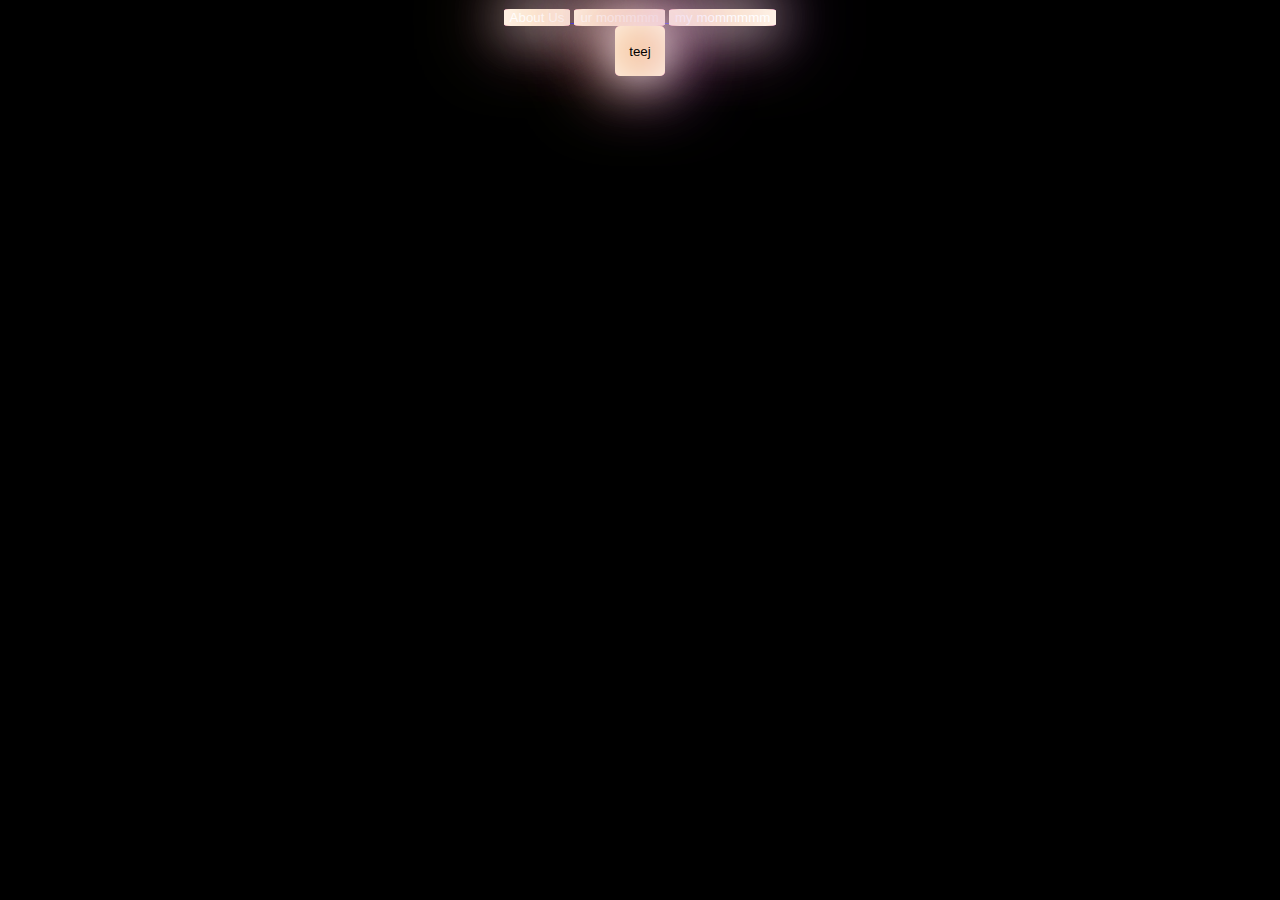
==== index.html @ d95a6d3c "first commit" ====
<!DOCTYPE html>
<html lang="en">
  <head>
    <meta charset="UTF-8" />
    <meta http-equiv="X-UA-Compatible" content="IE=edge" />
    <meta name="viewport" content="width=device-width, initial-scale=1.0" />
    <link rel="stylesheet" href="./styles/siteStyles.css" />
    <title>Tarin + Matthew James</title>
  </head>
  <body>
    <header>
      <nav>
        <a href="./pages/aboutUs.html">
          <button>About Us</button>
        </a>
        <a href="#">
          <button>ur mommmm</button>
        </a>
        <a href="#">
          <button>my mommmmm</button>
        </a>
      </nav>
    </header>
    <main>
      <button class="button">teej</button>
    </main>
    <footer></footer>
  </body>
</html>
---- styles/siteStyles.css ----
:root{
    --white:rgb(255, 255, 255);
    --orange:rgb(251, 174, 67);
    --purple:rgb(169, 64, 248);
    --white_dimmed: rgba(255, 255, 255, 0.8);
    --orange-dimmed: rgb(254, 174, 62);
    --purple-dimmed: rgb(155, 23, 255);
    
}

body {
    text-align: center;
    background-color: black;
}

.button {
    width: 50px;
    height: 50px;
    border-radius: 10%;
    border: none;
    box-shadow:
      inset 0 0 50px var(--white),      /* inner white */
      inset 20px 0 80px var(--orange),   /* inner left orange short */
      inset -20px 0 80px var(--purple),  /* inner right purple short */
      inset 20px 0 300px var(--orange),  /* inner left orange broad */
      inset -20px 0 300px var(--purple), /* inner right purple broad */
      0 0 50px var(--white),            /* outer white */
      -10px 0 80px var(--orange),        /* outer left orange */
      10px 0 80px var(--purple);         /* outer right purple */
}
.button:hover {
    box-shadow:
      inset 0 0 50px var(--white_dimmed),      /* inner white--white_dimmed */
      inset 20px 0 80px var(--orange-dimmed),   /* inner left orange--orange-dimmed short */
      inset -20px 0 80px var(--purple-dimmed),  /* inner right purple-dimmed short */
      inset 20px 0 300px var(--orange-dimmed),  /* inner left orange--orange-dimmed broad */
      inset -20px 0 300px var(--purple-dimmed), /* inner right purple-dimmed broad */
      0 0 50px var(--white_dimmed),            /* outer white--white_dimmed */
      -10px 0 80px var(--orange-dimmed),        /* outer left orange--orange-dimmed */
      10px 0 80px var(--purple-dimmed);         /* outer right purple-dimmed */ 
    cursor: grab;
}
cursor {
    color: white;
    
}

nav button {
    text-align: center;
    color: var(--white);
    border-radius: 10%;
    border: none;
    box-shadow:
      inset 0 0 50px var(--white),      /* inner white */
      inset 20px 0 80px var(--orange),   /* inner left orange short */
      inset -20px 0 80px var(--purple),  /* inner right purple short */
      inset 20px 0 300px var(--orange),  /* inner left orange broad */
      inset -20px 0 300px var(--purple), /* inner right purple broad */
      0 0 50px var(--white),            /* outer white */
      -10px 0 80px var(--orange),        /* outer left orange */
      10px 0 80px var(--purple);         /* outer right purple */
    
}
nav button a {
    text-decoration: none;
}

nav button:nth-child(even){
    background-color: var(--orange)
}

nav button:hover:nth-child(even) {
    background-color: var(--purple);
    color: var(--orange)
}

nav button:nth-child(odd){
    background-color: var(--purple)
}
nav button:hover:nth-child(odd){
    background-color: var(--orange);
    color:var(--purple)
}
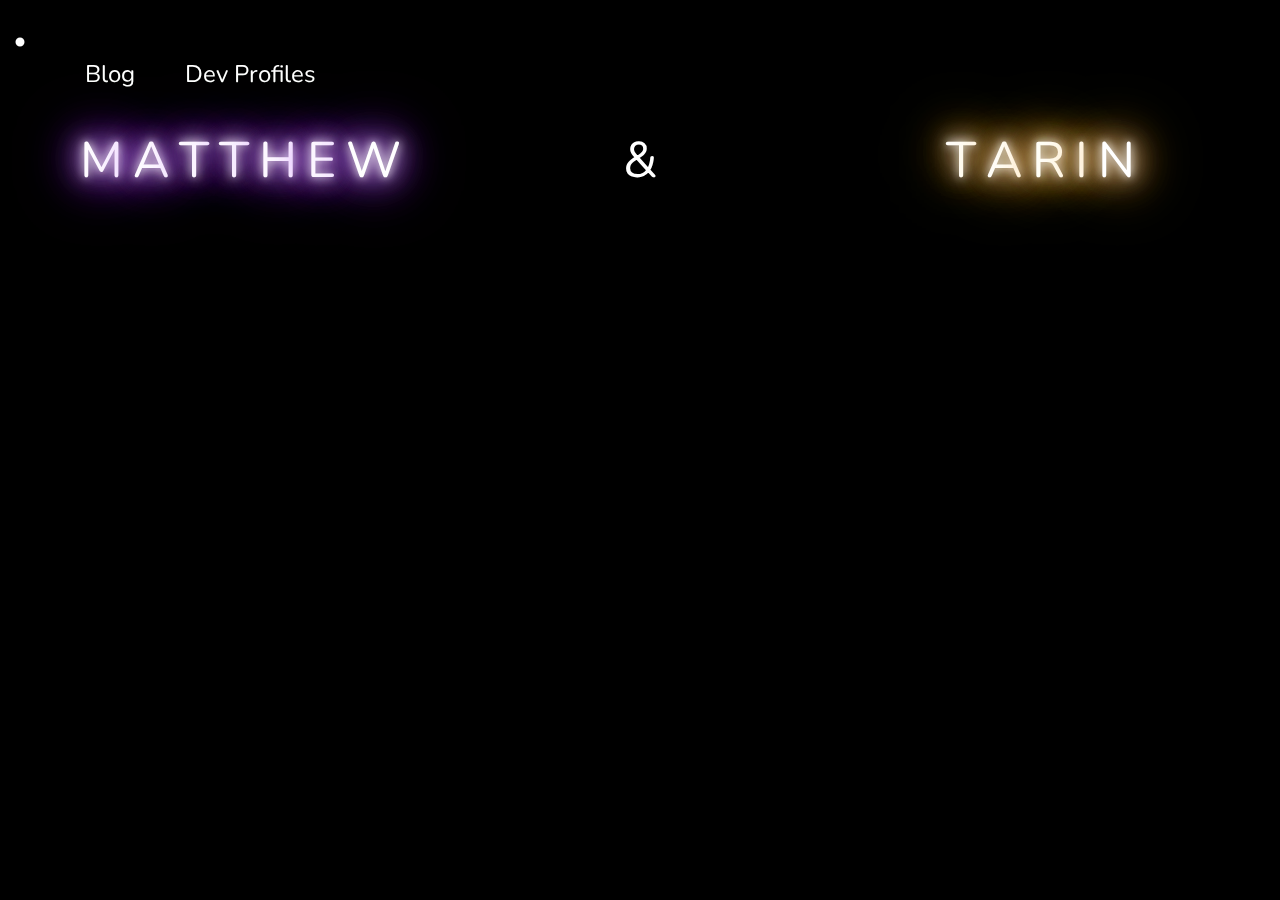
==== commit bb8ae621: "something" ====
--- a/index.html
+++ b/index.html
@@ -1,28 +1,61 @@
-<!DOCTYPE html>
+0<!DOCTYPE html>
 <html lang="en">
   <head>
     <meta charset="UTF-8" />
     <meta http-equiv="X-UA-Compatible" content="IE=edge" />
     <meta name="viewport" content="width=device-width, initial-scale=1.0" />
     <link rel="stylesheet" href="./styles/siteStyles.css" />
+    <link rel="stylesheet" href="./styles/indexStyles.css" />
+    <script defer src="./something.js"></script>
     <title>Tarin + Matthew James</title>
   </head>
   <body>
+    <div id="circle"></div>
     <header>
       <nav>
-        <a href="./pages/aboutUs.html">
-          <button>About Us</button>
-        </a>
-        <a href="#">
-          <button>ur mommmm</button>
-        </a>
-        <a href="#">
-          <button>my mommmmm</button>
-        </a>
+        <ul>
+          <li>
+            <a href="#">Blog</a>
+          </li>
+          <li>
+            <a href="#">Dev Profiles</a>
+          </li>
+        </ul>
+        <div class="nav-icon">
+          <div class="bar"></div>
+          <div class="bar"></div>
+          <div class="bar"></div>
+          <div class="bar"></div>
+          <div class="dot"></div>
+        </div>
       </nav>
     </header>
     <main>
-      <button class="button">teej</button>
+      <div class="heading-wrapper">
+        <div class="heading-text">
+          <div class="matthew">
+            <span class="heading-text-letter glow glow-purple">M</span
+            ><span class="heading-text-letter glow glow-purple">A</span
+            ><span class="heading-text-letter glow glow-purple">T</span
+            ><span class="heading-text-letter glow glow-purple">T</span
+            ><span class="heading-text-letter glow glow-purple">H</span
+            ><span class="heading-text-letter glow glow-purple">E</span
+            ><span class="heading-text-letter glow glow-purple">W</span>
+          </div>
+          <div id="amp">&</div>
+          <div class="tarin">
+            <span class="heading-text-letter glow glow-orange">T</span
+            ><span class="heading-text-letter glow glow-orange">A</span
+            ><span class="heading-text-letter glow glow-orange">R</span
+            ><span class="heading-text-letter glow glow-orange">I</span
+            ><span class="heading-text-letter glow glow-orange">N</span>
+          </div>
+        </div>
+      </div>
+      <div class="persona-cards">
+        <div class="matthew-card"></div>
+        <div class="tarin-card"></div>
+      </div>
     </main>
     <footer></footer>
   </body>
--- a/styles/siteStyles.css
+++ b/styles/siteStyles.css
@@ -1,83 +1,179 @@
-:root{
-    --white:rgb(255, 255, 255);
-    --orange:rgb(251, 174, 67);
-    --purple:rgb(169, 64, 248);
-    --white_dimmed: rgba(255, 255, 255, 0.8);
-    --orange-dimmed: rgb(254, 174, 62);
-    --purple-dimmed: rgb(155, 23, 255);
-    
+@import url("https://fonts.googleapis.com/css2?family=Nunito&display=swap");
+
+:root {
+  --white: rgb(255, 255, 255);
+  --orange: rgb(251, 174, 67);
+  --purple: rgb(169, 64, 248);
+  --white_dimmed: rgba(255, 255, 255, 0.8);
+  --orange-dimmed: rgb(254, 174, 62);
+  --purple-dimmed: rgb(155, 23, 255);
 }
 
 body {
-    text-align: center;
-    background-color: black;
+  text-align: center;
+  background-color: black;
+  margin: 20px;
+  padding: 0px;
+  overflow: hidden;
+  cursor: none;
+  font-family: Nunito, cursive;
 }
 
-.button {
-    width: 50px;
-    height: 50px;
-    border-radius: 10%;
-    border: none;
-    box-shadow:
-      inset 0 0 50px var(--white),      /* inner white */
-      inset 20px 0 80px var(--orange),   /* inner left orange short */
-      inset -20px 0 80px var(--purple),  /* inner right purple short */
-      inset 20px 0 300px var(--orange),  /* inner left orange broad */
-      inset -20px 0 300px var(--purple), /* inner right purple broad */
-      0 0 50px var(--white),            /* outer white */
-      -10px 0 80px var(--orange),        /* outer left orange */
-      10px 0 80px var(--purple);         /* outer right purple */
-}
-.button:hover {
-    box-shadow:
-      inset 0 0 50px var(--white_dimmed),      /* inner white--white_dimmed */
-      inset 20px 0 80px var(--orange-dimmed),   /* inner left orange--orange-dimmed short */
-      inset -20px 0 80px var(--purple-dimmed),  /* inner right purple-dimmed short */
-      inset 20px 0 300px var(--orange-dimmed),  /* inner left orange--orange-dimmed broad */
-      inset -20px 0 300px var(--purple-dimmed), /* inner right purple-dimmed broad */
-      0 0 50px var(--white_dimmed),            /* outer white--white_dimmed */
-      -10px 0 80px var(--orange-dimmed),        /* outer left orange--orange-dimmed */
-      10px 0 80px var(--purple-dimmed);         /* outer right purple-dimmed */ 
-    cursor: grab;
-}
-cursor {
-    color: white;
-    
+#circle {
+  position: absolute;
+  z-index: -1000;
+  transform: translate(-50%, -50%);
+  height: 5px;
+  width: 5px;
+  border-radius: 50%;
+  border: 2px solid white;
+  transition: width 0.3s ease, height 0.1s ease;
+  background-color: white;
 }
 
-nav button {
-    text-align: center;
-    color: var(--white);
-    border-radius: 10%;
-    border: none;
-    box-shadow:
-      inset 0 0 50px var(--white),      /* inner white */
-      inset 20px 0 80px var(--orange),   /* inner left orange short */
-      inset -20px 0 80px var(--purple),  /* inner right purple short */
-      inset 20px 0 300px var(--orange),  /* inner left orange broad */
-      inset -20px 0 300px var(--purple), /* inner right purple broad */
-      0 0 50px var(--white),            /* outer white */
-      -10px 0 80px var(--orange),        /* outer left orange */
-      10px 0 80px var(--purple);         /* outer right purple */
-    
-}
-nav button a {
-    text-decoration: none;
+nav a {
+  color: var(--white);
+  margin: 15px;
+  text-decoration: none;
+  font-size: x-large;
+  transition: all 0.5s;
+  border-radius: 10px;
+  padding: 10px;
+  mix-blend-mode: difference;
 }
 
-nav button:nth-child(even){
-    background-color: var(--orange)
+nav a:hover {
+  cursor: none;
+}
+nav ul {
+  list-style: none;
+  display: flex;
+  grid-column: 1;
 }
 
-nav button:hover:nth-child(even) {
-    background-color: var(--purple);
-    color: var(--orange)
+nav {
+  display: grid;
+  grid-template-columns: 9fr 3fr;
 }
 
-nav button:nth-child(odd){
-    background-color: var(--purple)
+.glow {
+  transition: 1s all ease;
 }
-nav button:hover:nth-child(odd){
-    background-color: var(--orange);
-    color:var(--purple)
+
+.glow-purple {
+  text-shadow: 0 0 10px #fff, 0 0 20px #fff, 0 0 30px var(--purple),
+    0 0 40px var(--purple), 0 0 50px var(--purple), 0 0 60px var(--purple),
+    0 0 70px var(--purple);
 }
+
+.glow-purple:hover {
+  -webkit-animation: glow-variant 1s ease-in-out infinite alternate;
+  -moz-animation: glow-variant 1s ease-in-out infinite alternate;
+  animation: glow-variant 1s ease-in-out infinite alternate;
+}
+
+.glow-orange:hover {
+  -webkit-animation: glow 1s ease-in-out infinite alternate;
+  -moz-animation: glow 1s ease-in-out infinite alternate;
+  animation: glow 1s ease-in-out infinite alternate;
+}
+
+.glow-orange {
+  text-shadow: 0 0 10px #fff, 0 0 20px #fff, 0 0 30px var(--orange),
+    0 0 40px var(--orange), 0 0 50px var(--orange), 0 0 60px var(--orange),
+    0 0 70px var(--orange);
+}
+
+.nav-icon {
+  margin-top: 30px;
+  position: relative;
+  grid-column: 2;
+  display: none;
+  width: 60px;
+}
+
+.bar {
+  position: absolute;
+  width: 30px;
+  height: 2px;
+  background-color: white;
+  display: inline-block;
+  transition: 0.5s all ease;
+}
+
+.bar:nth-child(1) {
+  transform: rotate(90deg) translateY(10px);
+}
+.bar:nth-child(2) {
+  transform: rotate(-90deg) translateY(10px);
+}
+.bar:nth-child(3) {
+  transform: translateY(10px);
+}
+.bar:nth-child(4) {
+  transform: translateY(-10px);
+}
+
+.dot {
+  position: absolute;
+  background-color: white;
+  border-radius: 100px;
+  width: 20px;
+  height: 20px;
+  transform: translateX(34.5px) translateY(-9.5px);
+}
+
+.nav-icon:hover > .bar,
+.nav-icon:hover > .dot {
+  box-shadow: 0 0 10px #fff, 0 0 20px #fff, 0 0 30px var(--purple),
+    0 0 40px var(--purple), 0 0 50px var(--purple), 0 0 60px var(--purple),
+    0 0 70px var(--purple);
+}
+
+.nav-icon:hover > .bar:nth-child(1) {
+  transform: translateY(0px) translateX(-25px);
+}
+.nav-icon:hover > .bar:nth-child(2) {
+  transform: translateY(0px) translateX(25px);
+}
+.nav-icon:hover > .bar:nth-child(3) {
+  transform: rotate(90deg) translateX(25px);
+}
+.nav-icon:hover > .bar:nth-child(4) {
+  transform: rotate(90deg) translateX(-25px);
+}
+
+@keyframes glow {
+  from {
+    text-shadow: 0 0 10px #fff, 0 0 20px #fff, 0 0 30px var(--purple),
+      0 0 40px var(--purple), 0 0 50px var(--purple), 0 0 60px var(--purple),
+      0 0 70px var(--purple);
+  }
+  to {
+    text-shadow: 0 0 20px #fff, 0 0 30px var(--orange), 0 0 40px var(--orange),
+      0 0 50px var(--orange), 0 0 60px var(--orange), 0 0 70px var(--orange),
+      0 0 80px var(--orange);
+  }
+}
+
+@keyframes glow-variant {
+  from {
+    text-shadow: 0 0 20px #fff, 0 0 30px var(--orange), 0 0 40px var(--orange),
+      0 0 50px var(--orange), 0 0 60px var(--orange), 0 0 70px var(--orange),
+      0 0 80px var(--orange);
+  }
+  to {
+    text-shadow: 0 0 10px #fff, 0 0 20px #fff, 0 0 30px var(--purple),
+      0 0 40px var(--purple), 0 0 50px var(--purple), 0 0 60px var(--purple),
+      0 0 70px var(--purple);
+  }
+}
+
+@media screen and (max-width: 850px) {
+  nav ul {
+    display: none;
+  }
+  .nav-icon {
+    display: inline-block;
+  }
+}
--- a/styles/indexStyles.css
+++ b/styles/indexStyles.css
@@ -0,0 +1,60 @@
+main {
+  display: grid;
+  grid-template-columns: 1fr 1fr 1fr;
+}
+
+.heading-wrapper {
+  padding: 20px;
+  grid-column: 1/4;
+}
+
+.heading-text {
+  font-size: 50px;
+  text-align: center;
+  display: grid;
+  grid-template-columns: 1fr 1fr 1fr;
+}
+
+#amp {
+  color: white;
+  transition: 0.1s all ease-in-out;
+}
+
+.heading-text-letter {
+  color: white;
+  transition: 0.1s all ease-in-out;
+  display: inline-block;
+  margin: 0 5px;
+}
+
+.heading-text-letter:hover {
+  transform: scale(2);
+}
+
+/* Cards Section */
+.persona-cards {
+  display: grid;
+  grid-template-columns: 1fr 1fr;
+  grid-column: 1/4;
+}
+.matthew-card {
+  
+}
+
+@media screen and (max-width: 850px) {
+  .heading-wrapper {
+    grid-column: 1/4;
+  }
+  .heading-text {
+    font-size: 20px;
+  }
+}
+
+@media screen and (max-width: 470px) {
+  .heading-wrapper {
+    grid-column: 1/4;
+  }
+  .heading-text {
+    font-size: 16px;
+  }
+}
